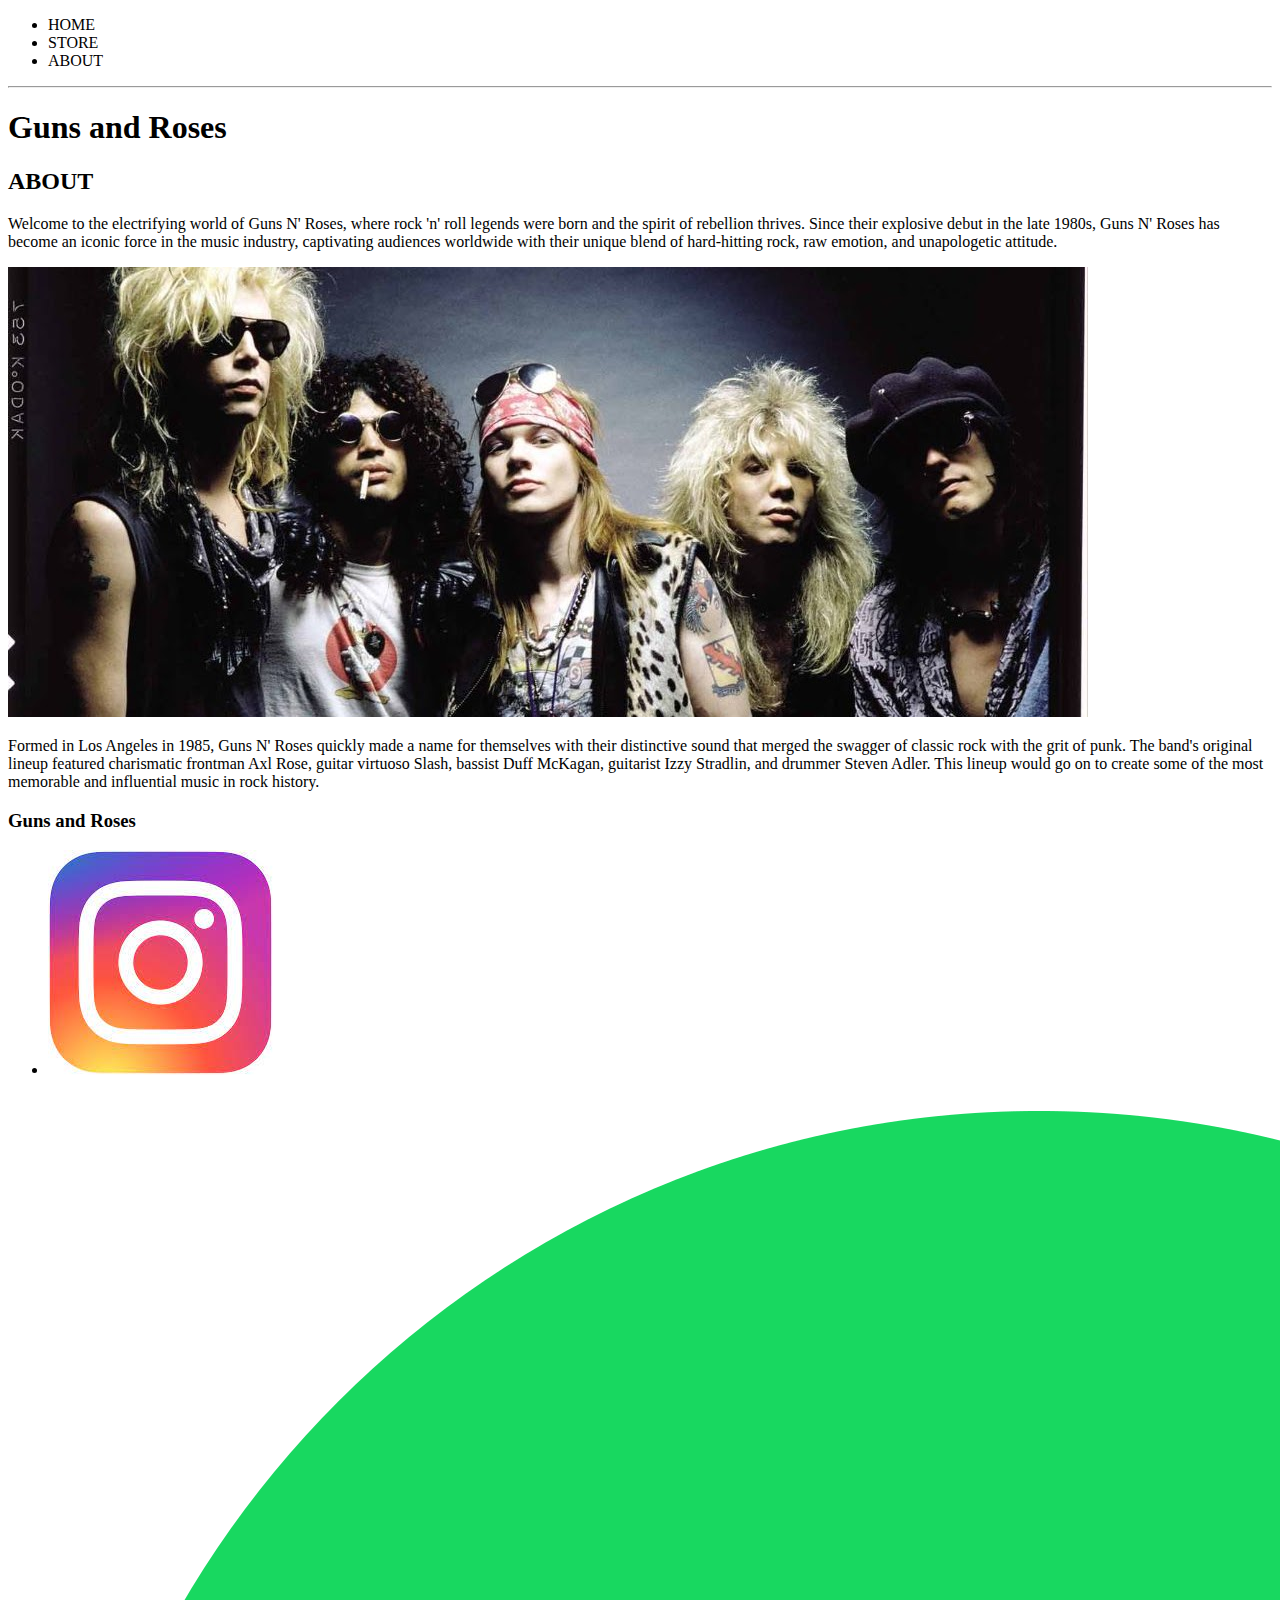
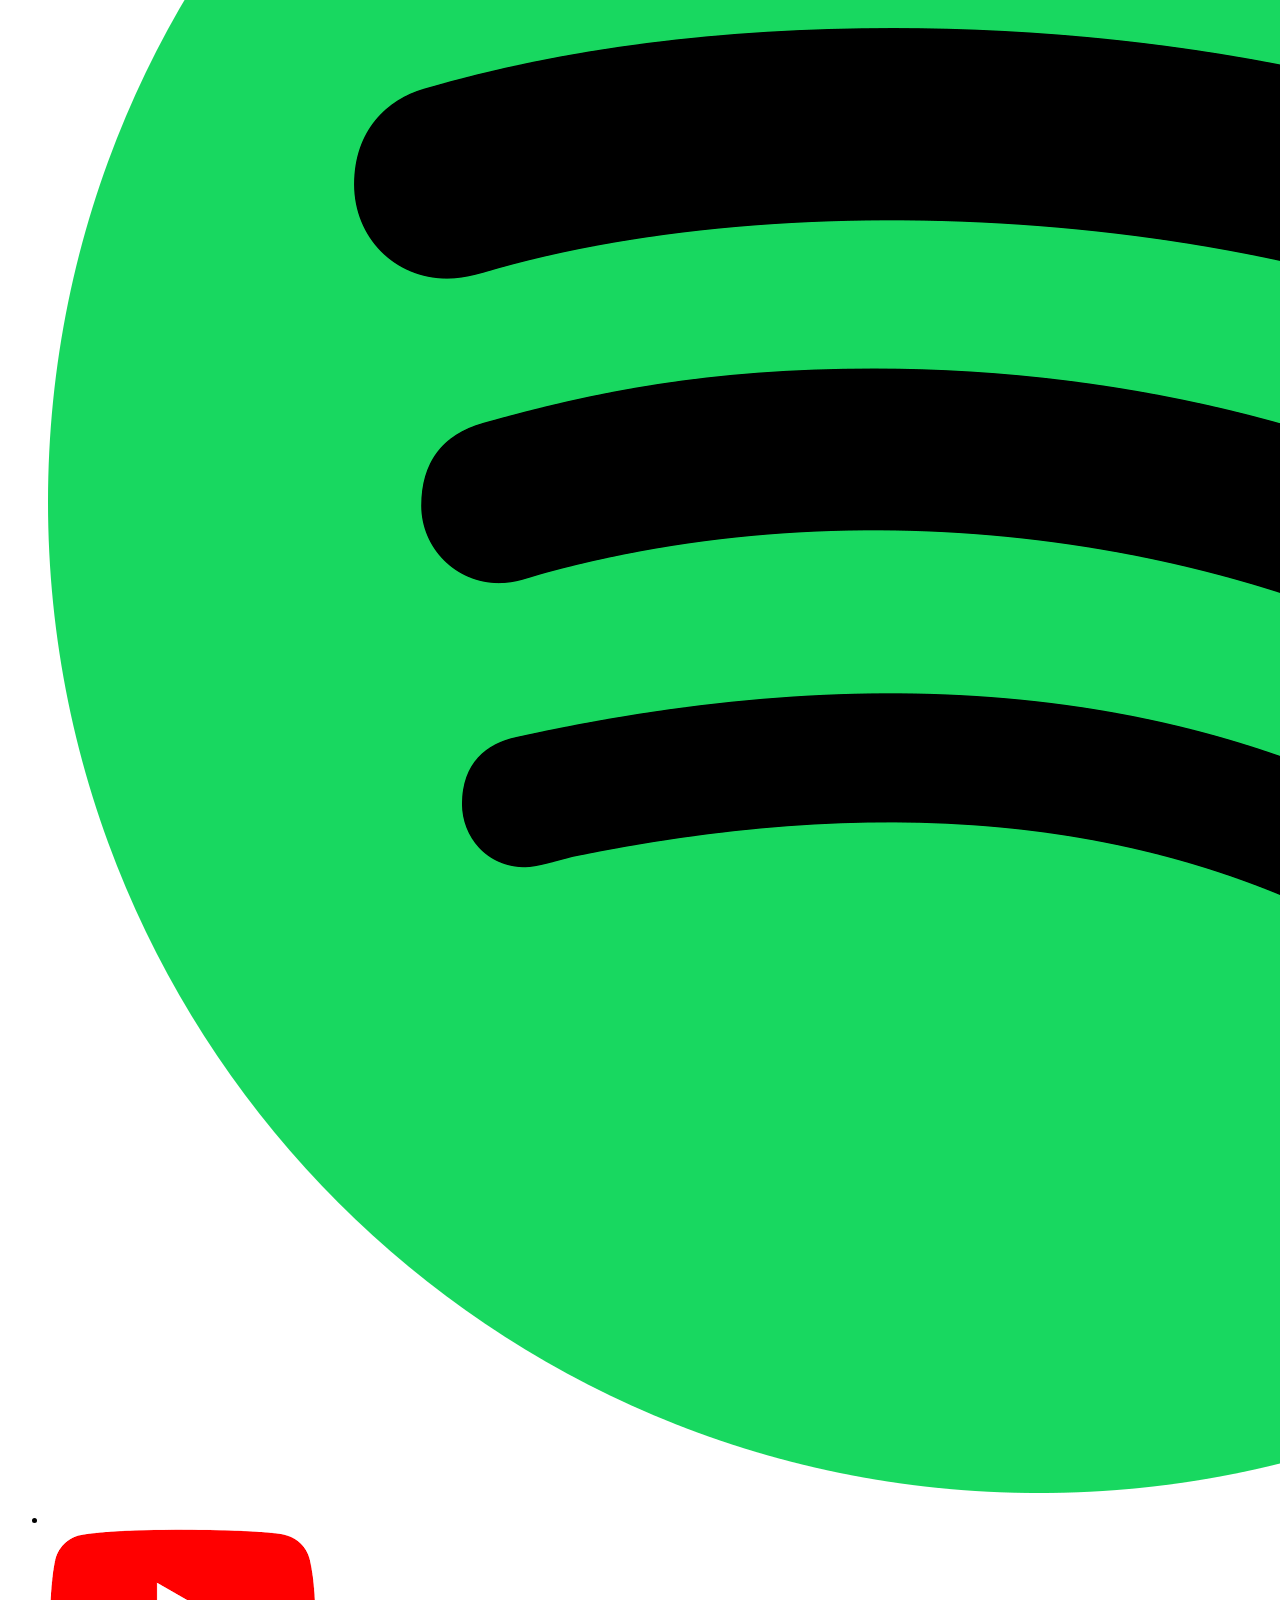
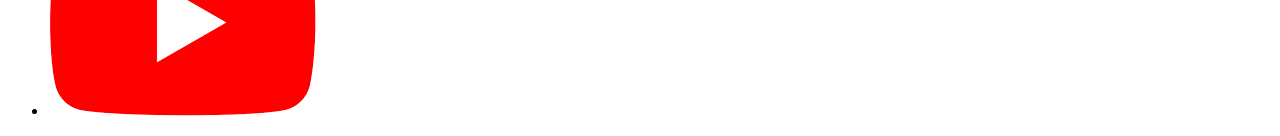
==== about.html @ 3fa64b26 "Add files via upload" ====
<!DOCTYPE html>
<html lang="en">
<head>
    <title> Guns and Roses FanPage </title> <!-- Sets the name that appears in the tab-->
    <meta name="description" content="This is the description">
    <!-- This is extra information, the content will appear as the description when googling this page-->
</head>
<body>
    <header> <!-- Represents container for introductry content or set of navigational links. Defines header of page -->
        <nav> <!-- Navigation Links -->
            <ul> <!-- Unorder list -->
                <li>HOME</li> <!-- List Items (only) can used in ul or ol-->
                <li>STORE</li>
                <li>ABOUT</li>
            </ul>
        </nav>
        <hr> <!-- Horizontal Line -->
        <h1> Guns and Roses </h1> <!-- h1-h6 define heading sizes -->
    </header>
    <section> <!-- Grouping of Stuff in a section (all content is related)-->
        <h2> ABOUT </h2>
        <p> <!-- Paragraph Text -->
            Welcome to the electrifying world of Guns N' Roses, where rock 'n' roll legends were born and the spirit of rebellion thrives. Since their explosive debut in the late 1980s, Guns N' Roses has become an iconic force in the music industry, captivating audiences worldwide with their unique blend of hard-hitting rock, raw emotion, and unapologetic attitude.
        </p>
        <img src="Images\Picture of Guns and Roses.jpg"> <!-- No end tag, has the source (src) tag which tells the browser where to find the image-->
        <p>
            Formed in Los Angeles in 1985, Guns N' Roses quickly made a name for themselves with their distinctive sound that merged the swagger of classic rock with the grit of punk. The band's original lineup featured charismatic frontman Axl Rose, guitar virtuoso Slash, bassist Duff McKagan, guitarist Izzy Stradlin, and drummer Steven Adler. This lineup would go on to create some of the most memorable and influential music in rock history.
        </p>
    </section>
    <footer>
        <h3> Guns and Roses </h3>
        <ul>
            <li> <img src="Images\Instagram_icon.jpg"> </li>
            <li> <img src="Images\Spotify_icon.png"> </li>
            <li> <img src="Images\Youtube_icon.png"> </li>
        </ul>
    </footer>    
</body>
</html>
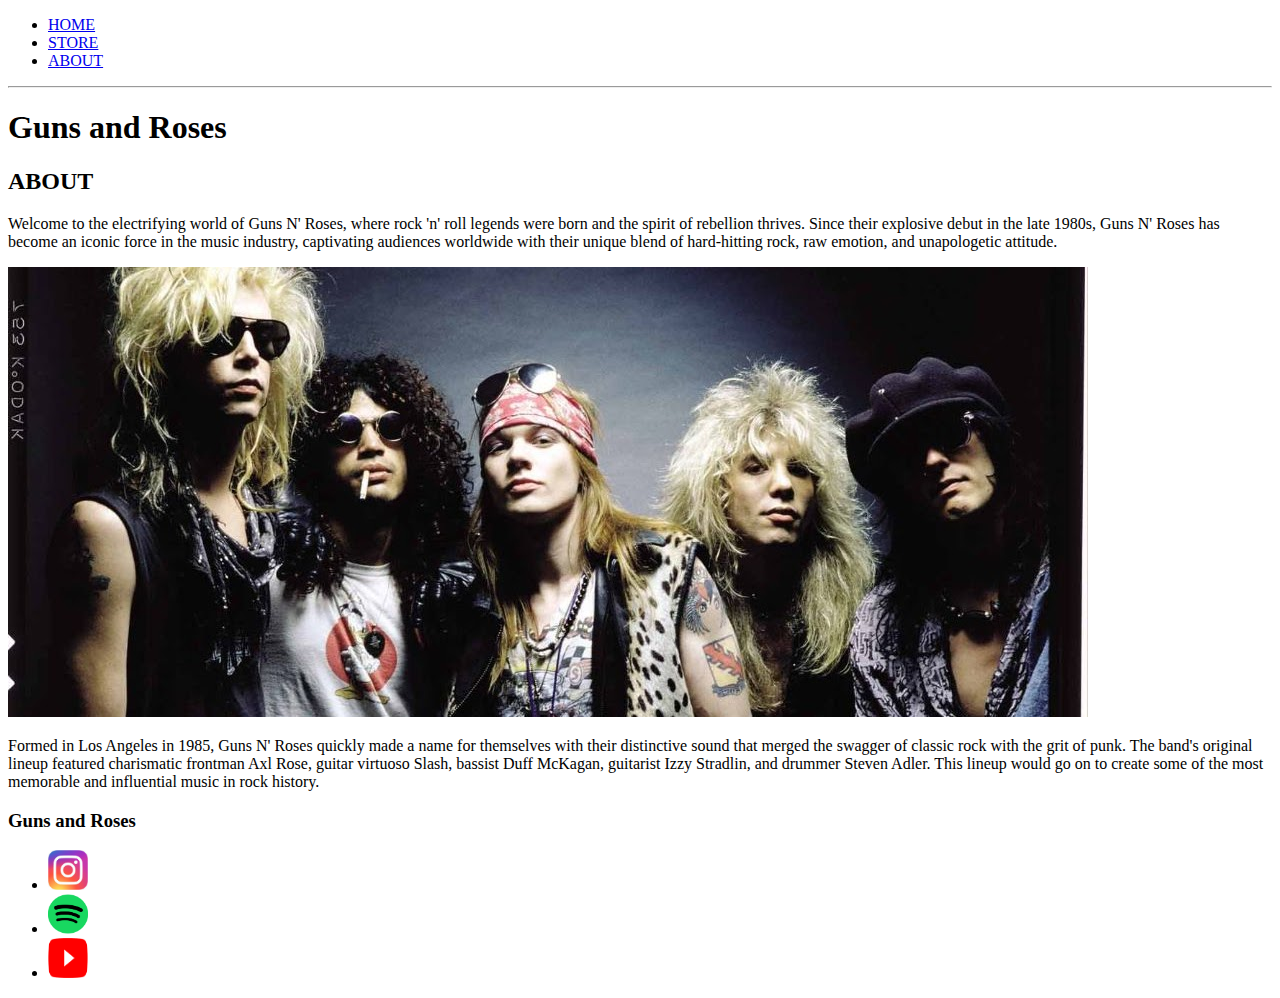
==== commit d7f3cf80: "Finished up HTML for Project" ====
--- a/about.html
+++ b/about.html
@@ -9,9 +9,9 @@
     <header> <!-- Represents container for introductry content or set of navigational links. Defines header of page -->
         <nav> <!-- Navigation Links -->
             <ul> <!-- Unorder list -->
-                <li>HOME</li> <!-- List Items (only) can used in ul or ol-->
-                <li>STORE</li>
-                <li>ABOUT</li>
+                <li><a href="index.html">HOME</a></li> <!-- List Items (only) can used in ul or ol-->
+                <li><a href="store.html">STORE</a></li> <!-- Headers become clickable-->
+                <li><a href="about.html">ABOUT</a></li>
             </ul>
         </nav>
         <hr> <!-- Horizontal Line -->
@@ -30,9 +30,21 @@
     <footer>
         <h3> Guns and Roses </h3>
         <ul>
-            <li> <img src="Images\Instagram_icon.jpg"> </li>
-            <li> <img src="Images\Spotify_icon.png"> </li>
-            <li> <img src="Images\Youtube_icon.png"> </li>
+            <li>
+                <a href="https://www.instagram.com/gunsnroses/" target="_blank"> 
+                    <img src="Images\Instagram_icon.jpg" width="40" height = "40"> 
+                </a> 
+            </li>
+            <li> 
+                <a href="https://open.spotify.com/artist/3qm84nBOXUEQ2vnTfUTTFC" target="_blank"> 
+                    <img src="Images\Spotify_icon.png" width="40" height = "40"> 
+                </a> 
+            </li>
+            <li> 
+                <a href="https://www.youtube.com/@gunsnroses" target="_blank">
+                    <img src="Images\Youtube_icon.png" width="40" height = "40"> 
+                </a>
+            </li>
         </ul>
     </footer>    
 </body>
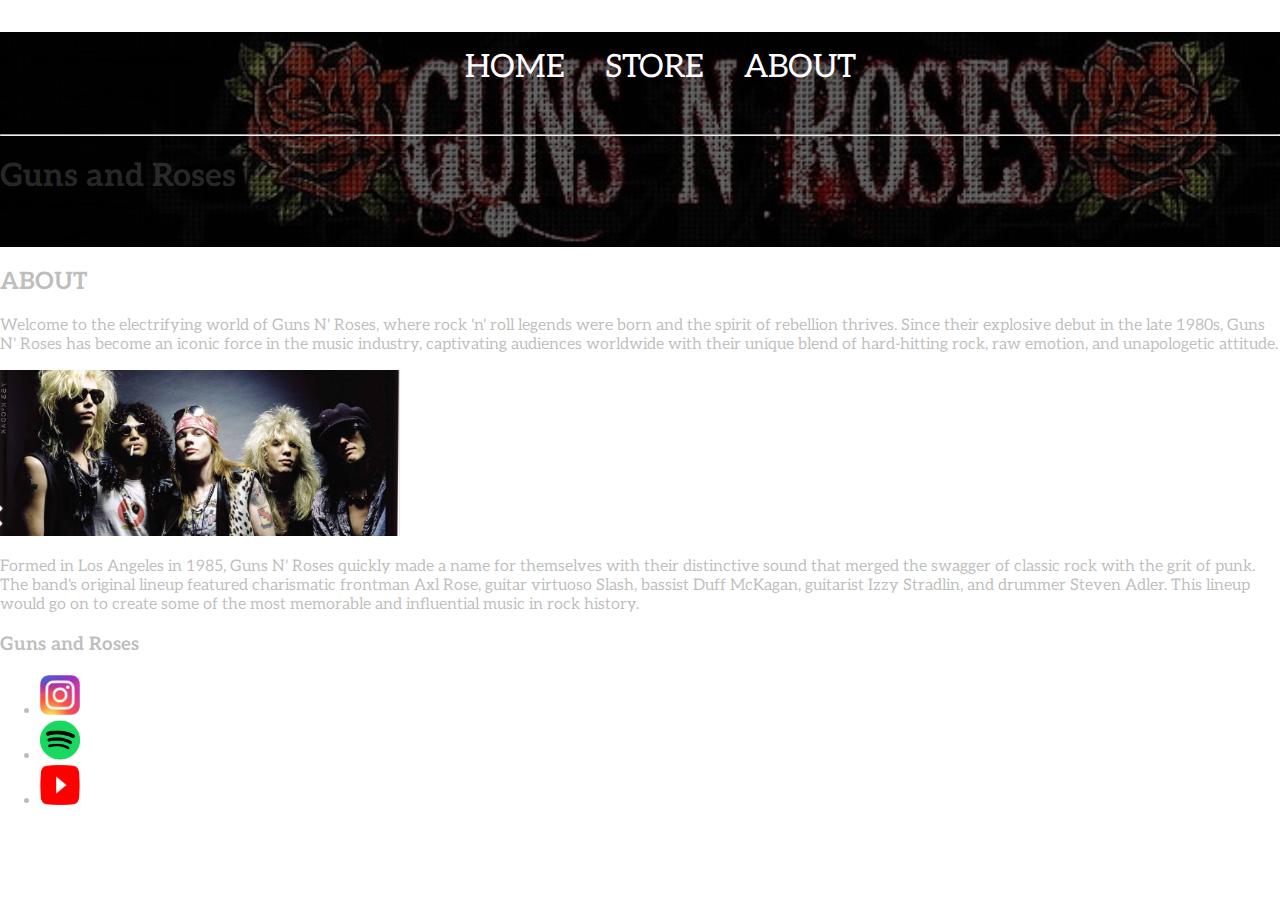
==== commit 8278bdfb: "Started styling header" ====
--- a/about.html
+++ b/about.html
@@ -4,11 +4,12 @@
     <title> Guns and Roses FanPage </title> <!-- Sets the name that appears in the tab-->
     <meta name="description" content="This is the description">
     <!-- This is extra information, the content will appear as the description when googling this page-->
+    <link rel="stylesheet" href="styles.css" />
 </head>
 <body>
-    <header> <!-- Represents container for introductry content or set of navigational links. Defines header of page -->
+    <header class="main-header"> <!-- Represents container for introductry content or set of navigational links. Defines header of page -->
         <nav> <!-- Navigation Links -->
-            <ul> <!-- Unorder list -->
+            <ul class="nav main-nav"> <!-- Unorder list -->
                 <li><a href="index.html">HOME</a></li> <!-- List Items (only) can used in ul or ol-->
                 <li><a href="store.html">STORE</a></li> <!-- Headers become clickable-->
                 <li><a href="about.html">ABOUT</a></li>
@@ -22,7 +23,7 @@
         <p> <!-- Paragraph Text -->
             Welcome to the electrifying world of Guns N' Roses, where rock 'n' roll legends were born and the spirit of rebellion thrives. Since their explosive debut in the late 1980s, Guns N' Roses has become an iconic force in the music industry, captivating audiences worldwide with their unique blend of hard-hitting rock, raw emotion, and unapologetic attitude.
         </p>
-        <img src="Images\Picture of Guns and Roses.jpg"> <!-- No end tag, has the source (src) tag which tells the browser where to find the image-->
+        <img src="Images\Picture of Guns and Roses.jpg" width="400"> <!-- No end tag, has the source (src) tag which tells the browser where to find the image-->
         <p>
             Formed in Los Angeles in 1985, Guns N' Roses quickly made a name for themselves with their distinctive sound that merged the swagger of classic rock with the grit of punk. The band's original lineup featured charismatic frontman Axl Rose, guitar virtuoso Slash, bassist Duff McKagan, guitarist Izzy Stradlin, and drummer Steven Adler. This lineup would go on to create some of the most memorable and influential music in rock history.
         </p>
--- a/styles.css
+++ b/styles.css
@@ -0,0 +1,49 @@
+@import url("https://fonts.googleapis.com/css2?family=Aleo&display=swap"); /* Importing a font */
+
+* {
+    box-sizing: border-box; /* width attribute takes into account padding now 
+    
+    with this width = 200px including padding
+    without this width = 200px and padding will be around*/
+    font-family: Aleo; /* Select font for everything */
+    color: rgba(96, 96, 96, 0.414)
+}
+
+html, body {
+    margin: 0;
+    padding: 0;
+} /* Gets rid of margin near the edge of window  But we may notice that there is a margin at the top... this is because the ul element has a margin as well The fix is below*/
+
+.nav ul {
+    margin: 0;
+} /* all uls inside a nav class will have no margin */
+
+.nav li {
+    display: inline;
+} /* indicates that list elements should appear in the same line */
+
+.nav a {
+    display: inline-block; /* allows for padding above and below */
+    padding: .5em; /* Adds space */
+    color: white; /* Nav text is white */
+    text-decoration: none; /* Removes underlines */
+    /* you may notice no padding on the top or bottom of the elements, this is because inline elements can not having padding above or below */
+}
+
+.nav a:hover {
+    background-color: #FFFFFF77;
+    transform: scale(1.2);
+} /* Things that happen when we hover over a nav link */
+
+.main-nav {
+    text-align: center;
+    font-size: 2em
+}
+
+.main-header {
+    background-color: rgba(0,0,0,0.6); 
+    background-image: url("Images/Header-Background.jpg"); /* Specifies url of background image */
+    background-blend-mode: multiply; /* combines the two background elemnts image and color */
+    background-size: cover; /* Tells make image get as tall or wide as it can before it's border moves past window */
+    padding-bottom: 30px; 
+}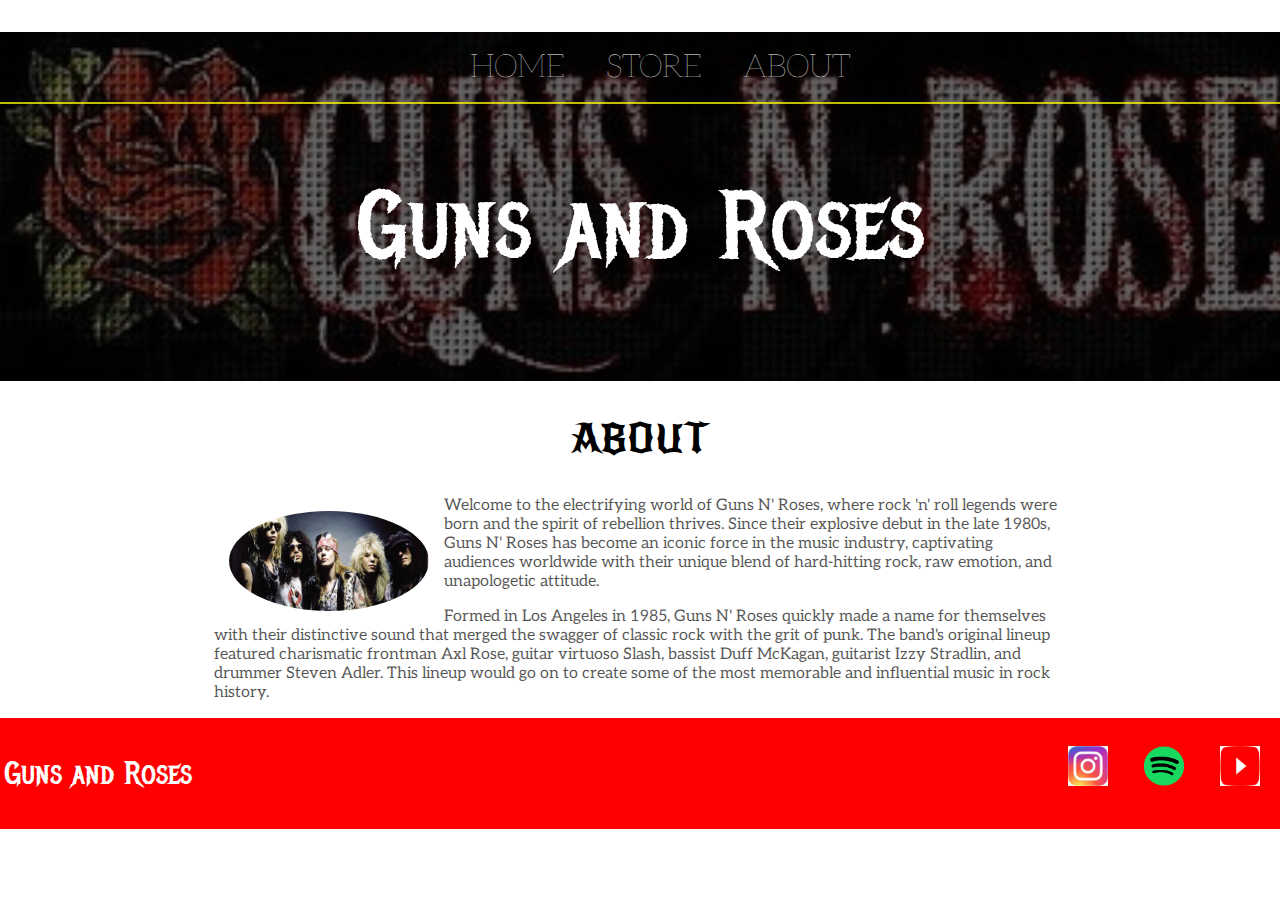
==== commit 7a7452e3: "Styled About page" ====
--- a/about.html
+++ b/about.html
@@ -15,38 +15,39 @@
                 <li><a href="about.html">ABOUT</a></li>
             </ul>
         </nav>
-        <hr> <!-- Horizontal Line -->
-        <h1> Guns and Roses </h1> <!-- h1-h6 define heading sizes -->
+        <h1 class="band-name band-name-large"> Guns and Roses </h1> <!-- h1-h6 define heading sizes -->
     </header>
-    <section> <!-- Grouping of Stuff in a section (all content is related)-->
-        <h2> ABOUT </h2>
+    <section class="content-section container"> <!-- Grouping of Stuff in a section (all content is related)-->
+        <h2 class="section-header"> ABOUT </h2>
+        <img src="Images\Picture of Guns and Roses.jpg" class = "about-band-image"> <!-- No end tag, has the source (src) tag which tells the browser where to find the image-->
         <p> <!-- Paragraph Text -->
             Welcome to the electrifying world of Guns N' Roses, where rock 'n' roll legends were born and the spirit of rebellion thrives. Since their explosive debut in the late 1980s, Guns N' Roses has become an iconic force in the music industry, captivating audiences worldwide with their unique blend of hard-hitting rock, raw emotion, and unapologetic attitude.
         </p>
-        <img src="Images\Picture of Guns and Roses.jpg" width="400"> <!-- No end tag, has the source (src) tag which tells the browser where to find the image-->
         <p>
             Formed in Los Angeles in 1985, Guns N' Roses quickly made a name for themselves with their distinctive sound that merged the swagger of classic rock with the grit of punk. The band's original lineup featured charismatic frontman Axl Rose, guitar virtuoso Slash, bassist Duff McKagan, guitarist Izzy Stradlin, and drummer Steven Adler. This lineup would go on to create some of the most memorable and influential music in rock history.
         </p>
     </section>
-    <footer>
-        <h3> Guns and Roses </h3>
-        <ul>
-            <li>
-                <a href="https://www.instagram.com/gunsnroses/" target="_blank"> 
-                    <img src="Images\Instagram_icon.jpg" width="40" height = "40"> 
-                </a> 
-            </li>
-            <li> 
-                <a href="https://open.spotify.com/artist/3qm84nBOXUEQ2vnTfUTTFC" target="_blank"> 
-                    <img src="Images\Spotify_icon.png" width="40" height = "40"> 
-                </a> 
-            </li>
-            <li> 
-                <a href="https://www.youtube.com/@gunsnroses" target="_blank">
-                    <img src="Images\Youtube_icon.png" width="40" height = "40"> 
-                </a>
-            </li>
-        </ul>
+    <footer class="main-footer">
+        <div class = "main-footer-container">
+            <h3 class="band-name footer-band-name"> Guns and Roses </h3>
+            <ul class = "nav footer-nav">
+                <li>
+                    <a href="https://www.instagram.com/gunsnroses/" target="_blank"> 
+                        <img src="Images\Instagram_icon.jpg" width="40" height = "40"> 
+                    </a> 
+                </li>
+                <li> 
+                    <a href="https://open.spotify.com/artist/3qm84nBOXUEQ2vnTfUTTFC" target="_blank"> 
+                        <img src="Images\Spotify_icon.png" width="40" height = "40"> 
+                    </a> 
+                </li>
+                <li> 
+                    <a href="https://www.youtube.com/@gunsnroses" target="_blank">
+                        <img src="Images\Youtube_icon.png" width="40" height = "40"> 
+                    </a>
+                </li>
+            </ul>
+        </div>
     </footer>    
 </body>
 </html> --- a/styles.css
+++ b/styles.css
@@ -1,4 +1,13 @@
 @import url("https://fonts.googleapis.com/css2?family=Aleo&display=swap"); /* Importing a font */
+
+@import url("https://fonts.googleapis.com/css2?family=Metal+Mania&display=swap");
+
+@import url("https://fonts.googleapis.com/css2?family=New+Rocker&display=swap");
+
+@font-face {
+    font-family: "Imbue";
+    src: url("Fonts/Imbue/Imbue-VariableFont_opsz,wght.ttf") format("ttf")
+}
 
 * {
     box-sizing: border-box; /* width attribute takes into account padding now 
@@ -6,7 +15,7 @@
     with this width = 200px including padding
     without this width = 200px and padding will be around*/
     font-family: Aleo; /* Select font for everything */
-    color: rgba(96, 96, 96, 0.414)
+    color: rgba(28, 28, 28, 0.751)
 }
 
 html, body {
@@ -33,11 +42,32 @@
 .nav a:hover {
     background-color: #FFFFFF77;
     transform: scale(1.2);
+    font-weight: bolder;
 } /* Things that happen when we hover over a nav link */
 
 .main-nav {
     text-align: center;
-    font-size: 2em
+    font-size: 2em;
+    font-weight: lighter;
+    border-bottom: 2px solid rgba(255, 251, 0, 0.748);
+}
+
+
+
+.band-name {
+    text-align: left;
+    color: rgb(255, 255, 255);
+    font-size: 2em;
+    font-family: Metal Mania;
+    font-weight: normal;
+}
+
+.band-name-large {
+    text-align: center;
+    color: rgb(255, 255, 255);
+    font-size: 6em;
+    font-family: Metal Mania;
+    font-weight: l;
 }
 
 .main-header {
@@ -46,4 +76,57 @@
     background-blend-mode: multiply; /* combines the two background elemnts image and color */
     background-size: cover; /* Tells make image get as tall or wide as it can before it's border moves past window */
     padding-bottom: 30px; 
+}
+
+.content-section {
+    margin: 1em;
+} /* Gives spacing to para*/
+
+.container {
+    margin: 0 auto; /* Top/bottom margin=0 and left right will accomdate */
+    max-width: 900px; /* Section will not be larger than 900px */
+    padding: 0 1.5em /* Moves text so it's not beside wall*/
+} /* */
+
+.section-header {
+    font-family: "New Rocker";
+    font-weight: normal;
+    color: black;
+    text-align: center;
+    font-size: 2.5em;
+}
+
+.about-band-image {
+    height: 100px; 
+    width: 200px;
+    float: left; /* Image will move to left side and text will flow around it */
+    margin: 15px; /* margin between image and text */
+    border-radius: 50%; /* applies circular border 50% will result in a oval/circle */
+}
+
+.main-footer {
+    background-color: red;
+    padding: .25em;
+}
+
+.footer-nav {
+    float: right;
+}
+
+.main-footer-container {
+    display: flex;
+}
+
+.main-footer-container ul {
+    flex-grow: 1;
+    text-align: end;
+}
+
+.footer-nav li {
+    padding: 0 0.5em;
+}
+
+.footer-nav img {
+    width: 40px;
+    height: 40px
 }